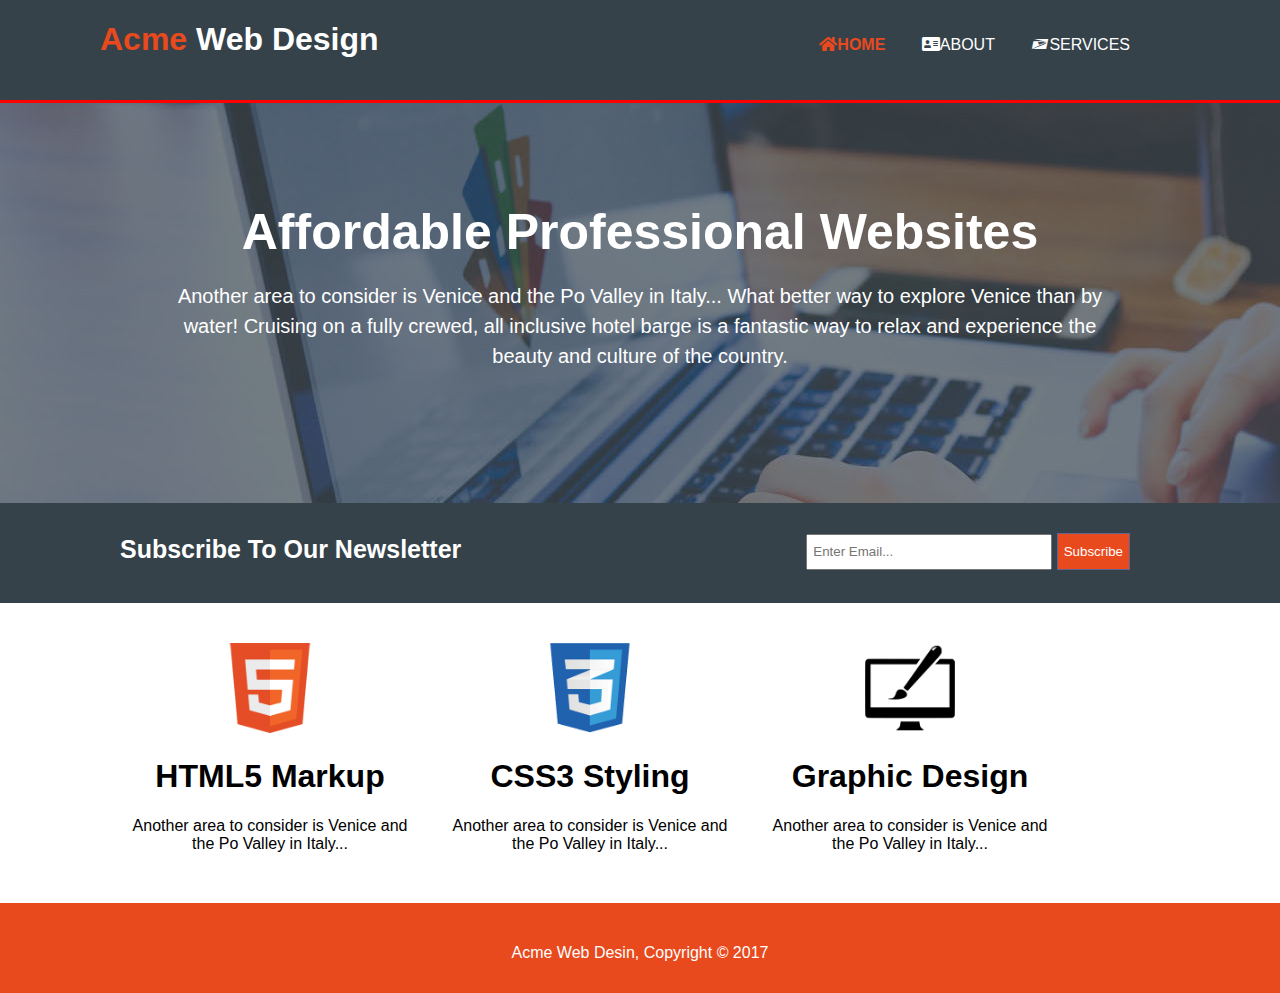
==== index.html @ bb6ba749 "sending all initial files" ====
<!DOCTYPE html>
<html lang="en">
<head>
    <meta charset="UTF-8">
    <meta name="viewport" content="width=device-width, initial-scale=1.0">
    <title>Home</title>
    <link rel="stylesheet" href="Design.css">
    <link rel="shortcut icon" href="./images/images (1).png" type="image/x-icon">
    <link rel="stylesheet" href="./fontawesome-free-5.13.0-web/fontawesome-free-5.13.0-web/css/all.css">
</head>
<body>
    <header>
        <div class="headercontainer">
            <div class="heading-left">
                <h1><span id="highlight">Acme</span> Web Design</h1>
            </div>
            <nav class="heading-right">
                <ul>
                    <li class="current"><a href="index.html"><i class="fas fa-home"></i>HOME</i></a></li>
                    <li ><a href="about.html"><i class="fas fa-address-card"></i>ABOUT</a></li>
                    <li><a href="services.html"><i class="fab fa-usps"></i>SERVICES</a></li>
                </ul>
            </nav>
        </div>
    </header>

    <section id="main">
        <article>
            <div class="container">
                <h1>Affordable Professional Websites</h1>
                <p>Another area to consider is Venice and the Po Valley in Italy... What better way to explore Venice than by water! Cruising on a fully crewed, all inclusive hotel barge is a fantastic way to relax and experience the beauty and culture of the country.</p>
           </div> 
        </article>
    </section>
    
    <section id="newsletter1">
        <div class="newsletter1-left">
            <h1>Subscribe To Our Newsletter</h1>
            <form>
                <input type="text" placeholder="Enter Email...">
                <button>Subscribe</button>
            </form>
        </div>
    </section>

    <section class="course">
        <div class="coursedivison">
            <div>
                <img src="./images/logo_html.png" alt="">
                <h1>HTML5 Markup</h1>
                <p>Another area to consider is Venice and the Po Valley in Italy...</p>
            </div>
            <div>
                <img src="./images/logo_css.png" alt="">
                <h1>CSS3 Styling</h1>
                <p>Another area to consider is Venice and the Po Valley in Italy...</p>
            </div>
            <div>
                <img src="./images/logo_brush.png" alt="">
                    <h1>Graphic Design</h1>
                    <p>Another area to consider is Venice and the Po Valley in Italy...</p>
            </div>
        </div>
    </section>

    <footer class="footermain">
        <div>
            <p>Acme Web Desin, Copyright &copy; 2017</p>
        </div>
    </footer>



    <div class="clr"></div>
        
    
</body>
</html>
---- Design.css ----
body
{
    /* margin: auto; will set the margin in all side equally according to the content inside */
    margin: 0;
    padding: 0;
    /* font-family shd hav multiple options so that if the browser doesnt have that style then secondary will be applied; */
    font-family: sans-serif;
}

.headercontainer
{
    background-color: #35424a;
    color: white;
    overflow: hidden;
    min-height: 100px;
    border-bottom: 3px solid red;
    text-align: center;
}

.heading-left
{
    float: left;
    padding-left: 100px;
}


.heading-right 
{
    float: right;
    margin-top: 20px;
    margin-right: 150px;
}

.heading-right ul{
    word-spacing: 2em;
}
.heading-right li
{
    display: inline;
}

.heading-right a
{
    color: white;
    text-decoration: none;
}

header #highlight , .heading-right .current a
{
    color: #e8491d;
    font-weight: bold;
}

.heading-right :hover
{
    color: #cccccc;
}

/* showcase area */
.container
{
    /* this min-height: is used so that when the page is shrinked then this mininum amount of height shd be given to the image/section; */
    min-height: 400px;
    background-image: url("./images/showcase.jpg");
    /* background-size: cover; this is used when we want the entire image of losing its clarity */
    background-repeat: no-repeat;
    background-position-x: 0;
    background-position-y: -400px;
    /* this background can be done in a single line 
    background:url("./images/showcase.jpg") no-repeat 0 -400px;
    */
    text-align: center;
}

.container h1{
    font-size: 50px;
    font-family: sans-serif;
    margin: 0px;
    color: white;
    padding-top: 100px;
    font-weight: bolder;
}

.container p
{
    color: white;
    text-align: center;
    font-size: 20px;
    padding: 0 175px 0 175px;
    line-height: 1.5em;
    font-family: sans-serif;
}

/* newsletter area */

#newsletter1
{
    background-color: #35424a;
    overflow: hidden;
    /* insteading of simply height we shd min-height so that when the is minimized it look responsive */
    min-height: 100px;
}

#newsletter1 h1{
    padding-top: 15px;
    margin-left: 120px;
    float: left;
    color: white;
    font-size: 25px;
    font-family: sans-serif;
}

#newsletter1 form
{
    float: right;
    padding-right: 120px;
    margin: 15px 30px 20px 0;
    padding-top: 15px;
}

#newsletter1 form input
{
    height: 30px;
    width: 235px;
    padding-left: 5px;
}

#newsletter1 form button
{
    padding: 6px;
    background-color:#e8491d;
    border: 1px rgb(99, 99, 146) solid;
    height: 37px;
    color: white;
}

/* course area */

.coursedivison
{
    display: flex;
    margin: 40px 0px 60px 110px;
    width: 75%;
    height: 200px;
}

.coursedivison div{
    text-align: center;
    margin: 0px 20px 0  20px;
    flex: 1;
}

.coursedivison div img
{
    height: 90px;
}

.footermain
{
    background-color: #e8491d;
    height: 90px;
    overflow: hidden;
}

.footermain div
{
    color: white;
    text-align: center;
    padding-top: 25px;
}

/* about styling start here */

.contentDivison
{
    width: 85%;
    margin: auto;
    overflow: hidden;
}
.contentleft
{
    float: left;
    width: 65%;
    line-height: 1.5em;
}

#abtmiddle
{
    background-color: #152c3a;
    color: white;
    padding: 10px;
}
.contentright
{
    float: right;
    width: 25%;
    background-color: #152c3a;
    color: white;
    margin-top: 20px;
    margin-right: 30px;
    padding: 15px;
    line-height: 1.5em;
    height: 250px;
}

/* media queries 
@media(max-width: 768px) {
.heading-left, .heading-right, .heading-right li,
 .newsletter1-left , #newsletter1 form
.left, .middle ,.right
 {
    float: none;
    text-align: center;
    width: 100%;
}
.heading-left h1
{
    margin-right: 180px;
}

.container h1
{
    padding-top: 30px;
}

.newsletter1-left h1 
{
    padding-left: 70px;
}
}
*/

/* Services area */

.servcContainer
{
    overflow: hidden;
    width: 85%;
    margin: auto;
    font-family: sans-serif;
    line-height: 1.5em;
}
.servleft
{
    float: left;
    width: 65%;
    margin-left: 8px;
}
.servleft div
{
    background-color: #f4f4f4;
    padding: 20px;
    margin: 10px;
}
.servright
{
    float: right;
    width: 30%;
    background-color: #152c3a;
    color: white;
    margin-top: 20px;
}
.servright form
{
    padding: 10px;
}

.servright form input
{
    width: 82%;
    padding: 5px 0 5px 2px ; 
}

.servright form textarea
{
    padding: 5px 0 10px 10px;
    width: 80%;
    height: 25px;
}

.servright form button
{
    background-color: #e8491d ;
    color: white;
    border: none;
    width: 16%;
    height: 40px;
}
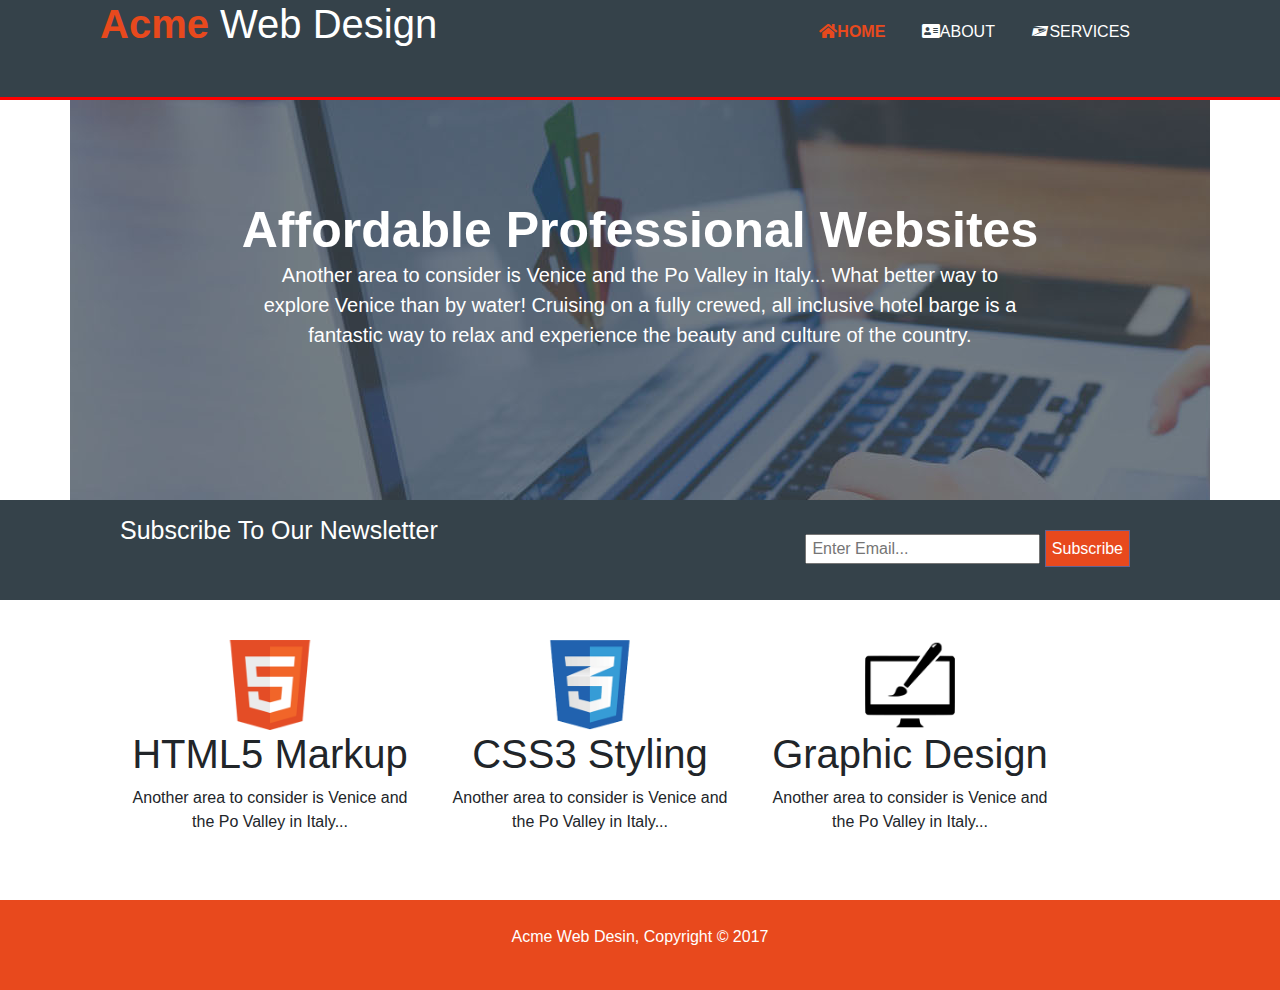
==== commit ebaf83f1: "second Commit" ====
--- a/index.html
+++ b/index.html
@@ -7,6 +7,7 @@
     <link rel="stylesheet" href="Design.css">
     <link rel="shortcut icon" href="./images/images (1).png" type="image/x-icon">
     <link rel="stylesheet" href="./fontawesome-free-5.13.0-web/fontawesome-free-5.13.0-web/css/all.css">
+    <link rel="stylesheet" href="https://stackpath.bootstrapcdn.com/bootstrap/4.5.2/css/bootstrap.min.css" integrity="sha384-JcKb8q3iqJ61gNV9KGb8thSsNjpSL0n8PARn9HuZOnIxN0hoP+VmmDGMN5t9UJ0Z" crossorigin="anonymous">
 </head>
 <body>
     <header>
--- a/Design.css
+++ b/Design.css
@@ -31,7 +31,8 @@
     margin-right: 150px;
 }
 
-.heading-right ul{
+.heading-right ul
+{
     word-spacing: 2em;
 }
 .heading-right li
@@ -70,6 +71,7 @@
     background:url("./images/showcase.jpg") no-repeat 0 -400px;
     */
     text-align: center;
+    overflow: hidden;
 }
 
 .container h1{
